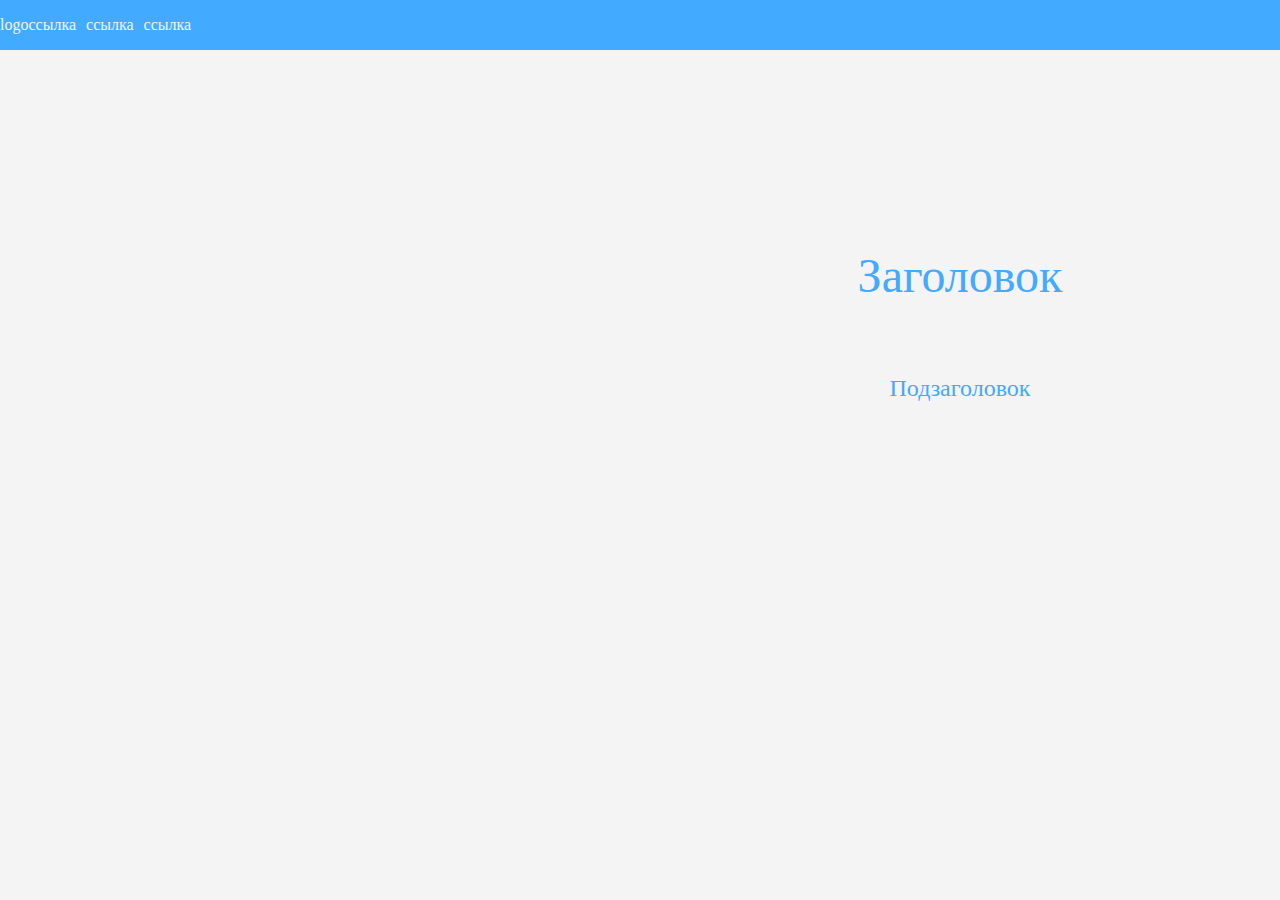
==== index.html @ 2453a14d "Update-1" ====
<!doctype html>
<html lang="ru">
<head>
<meta charset="utf-8">
<title>uwbwh</title>
<link rel="stylesheet" href="css.css">
</head>
<body>
<header>
<div class="container">
<p>logo</p>
<div class="links">
<p>ссылка</p>
<p>ссылка</p>
<p>ссылка</p>
</div>
</div>
</header>
<main>
<p class="h">Заголовок</p>
<p class="h2">Подзаголовок</p>
</main>
</body>
</html>
---- css.css ----
body{
margin: unset;
background: #F4F4F4;
}
header{
display: flex;
justify-content: center;
align-items: center;
background: #42AAFF;
}
.container{
display: flex;
align-items: space-between;
width: 1440px;
}
header p {
font-size: 16px;
color: #F4F4F4;
}
.links{
font-size: 16px;
display: flex;
gap: 10px;
color: #F4F4F4;
}
main{
display: flex;
width: 1920px;
flex-direction: column;
align-items: center;
padding-top: 150px;
}
.h {
font-size: 48px;
color: #42AAFF;
}
.h2 {
font-size: 24px;
color: #42AAFF;
}
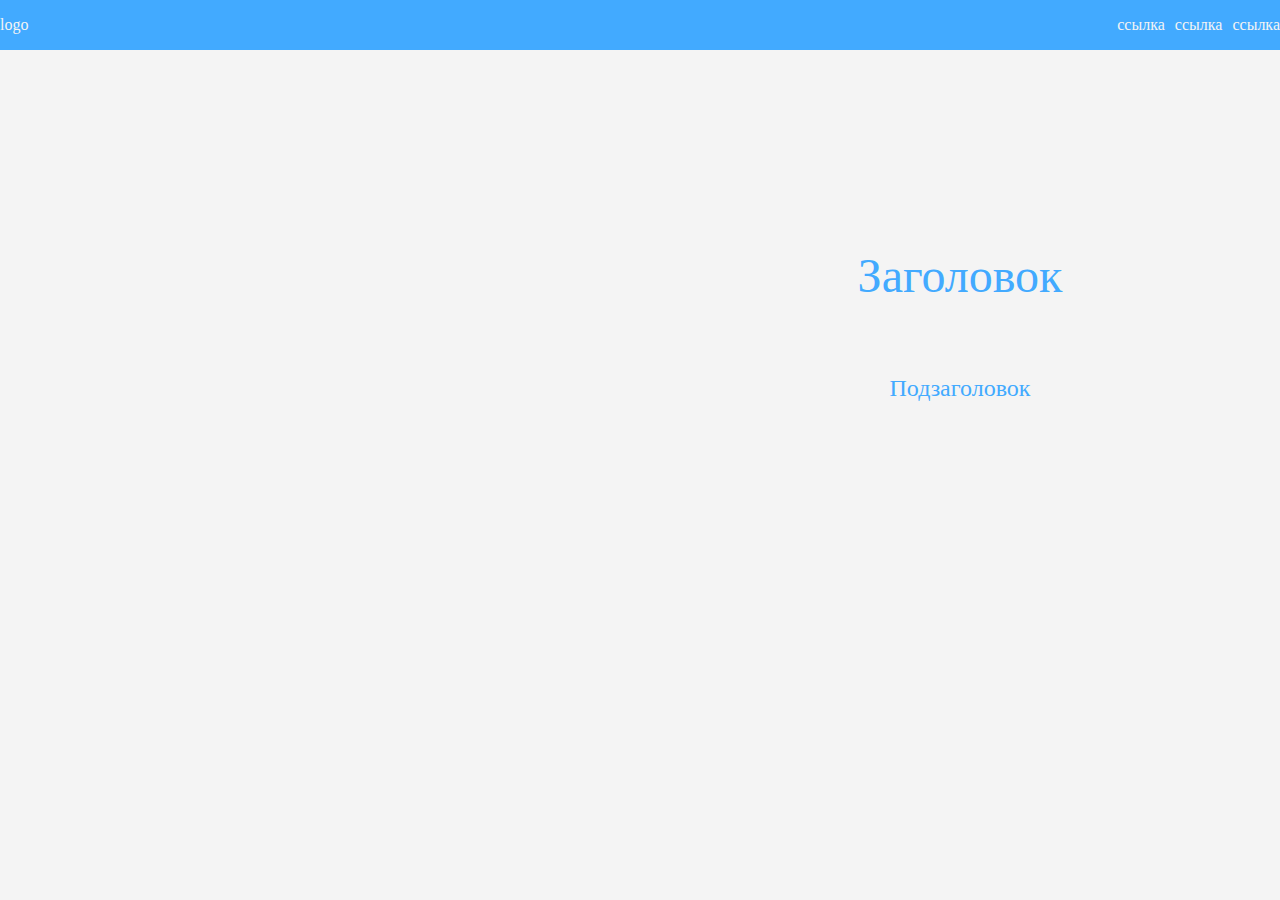
==== commit 9b25f04b: "Update-1.1" ====
--- a/index.html
+++ b/index.html
@@ -1,24 +1,26 @@
-<!doctype html>
+<!DOCTYPE html>
 <html lang="ru">
 <head>
-<meta charset="utf-8">
-<title>uwbwh</title>
-<link rel="stylesheet" href="css.css">
+    <meta charset="UTF-8">
+    <meta name="viewport" content="width=device-width, initial-scale=1.0">
+    <meta name="keywords" content="Раздолбай сервис">
+    <title>Раздолбай сервис</title>
+    <link rel="stylesheet" href="styles/style.css">
 </head>
 <body>
-<header>
-<div class="container">
-<p>logo</p>
-<div class="links">
-<p>ссылка</p>
-<p>ссылка</p>
-<p>ссылка</p>
-</div>
-</div>
-</header>
-<main>
-<p class="h">Заголовок</p>
-<p class="h2">Подзаголовок</p>
-</main>
+    <header>
+        <div class="container">
+            <p>logo</p>
+            <div class="links">
+                <p>ссылка</p>
+                <p>ссылка</p>
+                <p>ссылка</p>
+            </div>
+        </div>
+    </header>
+    <main>
+        <p class="h">Заголовок</p>
+        <p class="h2">Подзаголовок</p>
+    </main>
 </body>
 </html>--- a/styles/style.css
+++ b/styles/style.css
@@ -0,0 +1,43 @@
+@font-face {
+    src: url("../fonts/Montserrat/Montserrat-VariableFont_wght.ttf");
+}
+body {
+    margin: unset;
+    background: #F4F4F4;
+}
+header{
+    display: flex;
+    justify-content: center;
+    align-items: center;
+    background: #42AAFF;
+}
+.container {
+    display: flex;
+    justify-content: space-between;
+    width: 1440px;
+}
+header p {
+    font-size: 16px;
+    color: #F4F4F4;
+}
+.links{
+    font-size: 16px;
+    display: flex;
+    gap: 10px;
+    color: #F4F4F4;
+}
+main{
+    display: flex;
+    width: 1920px;
+    flex-direction: column;
+    align-items: center;
+    padding-top: 150px;
+}
+.h {
+    font-size: 48px;
+    color: #42AAFF;
+}
+.h2 {
+    font-size: 24px;
+    color: #42AAFF;
+}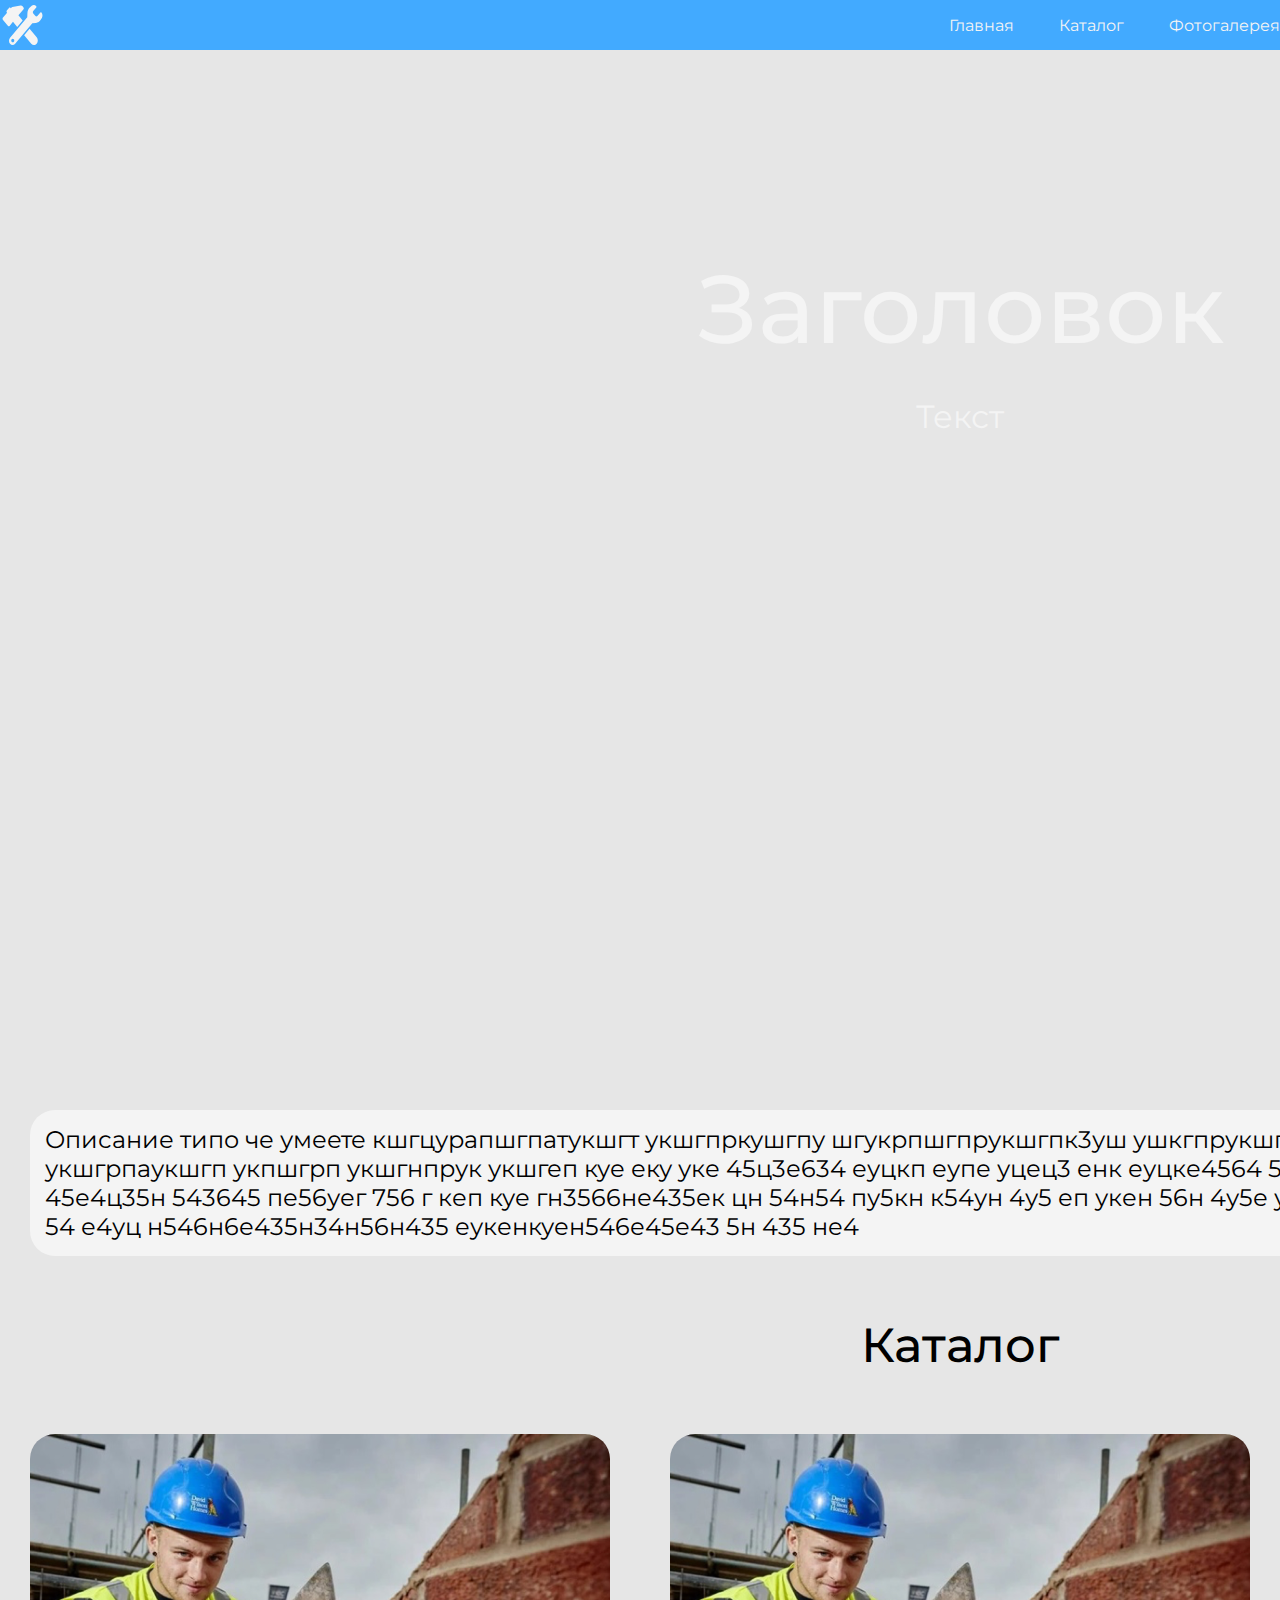
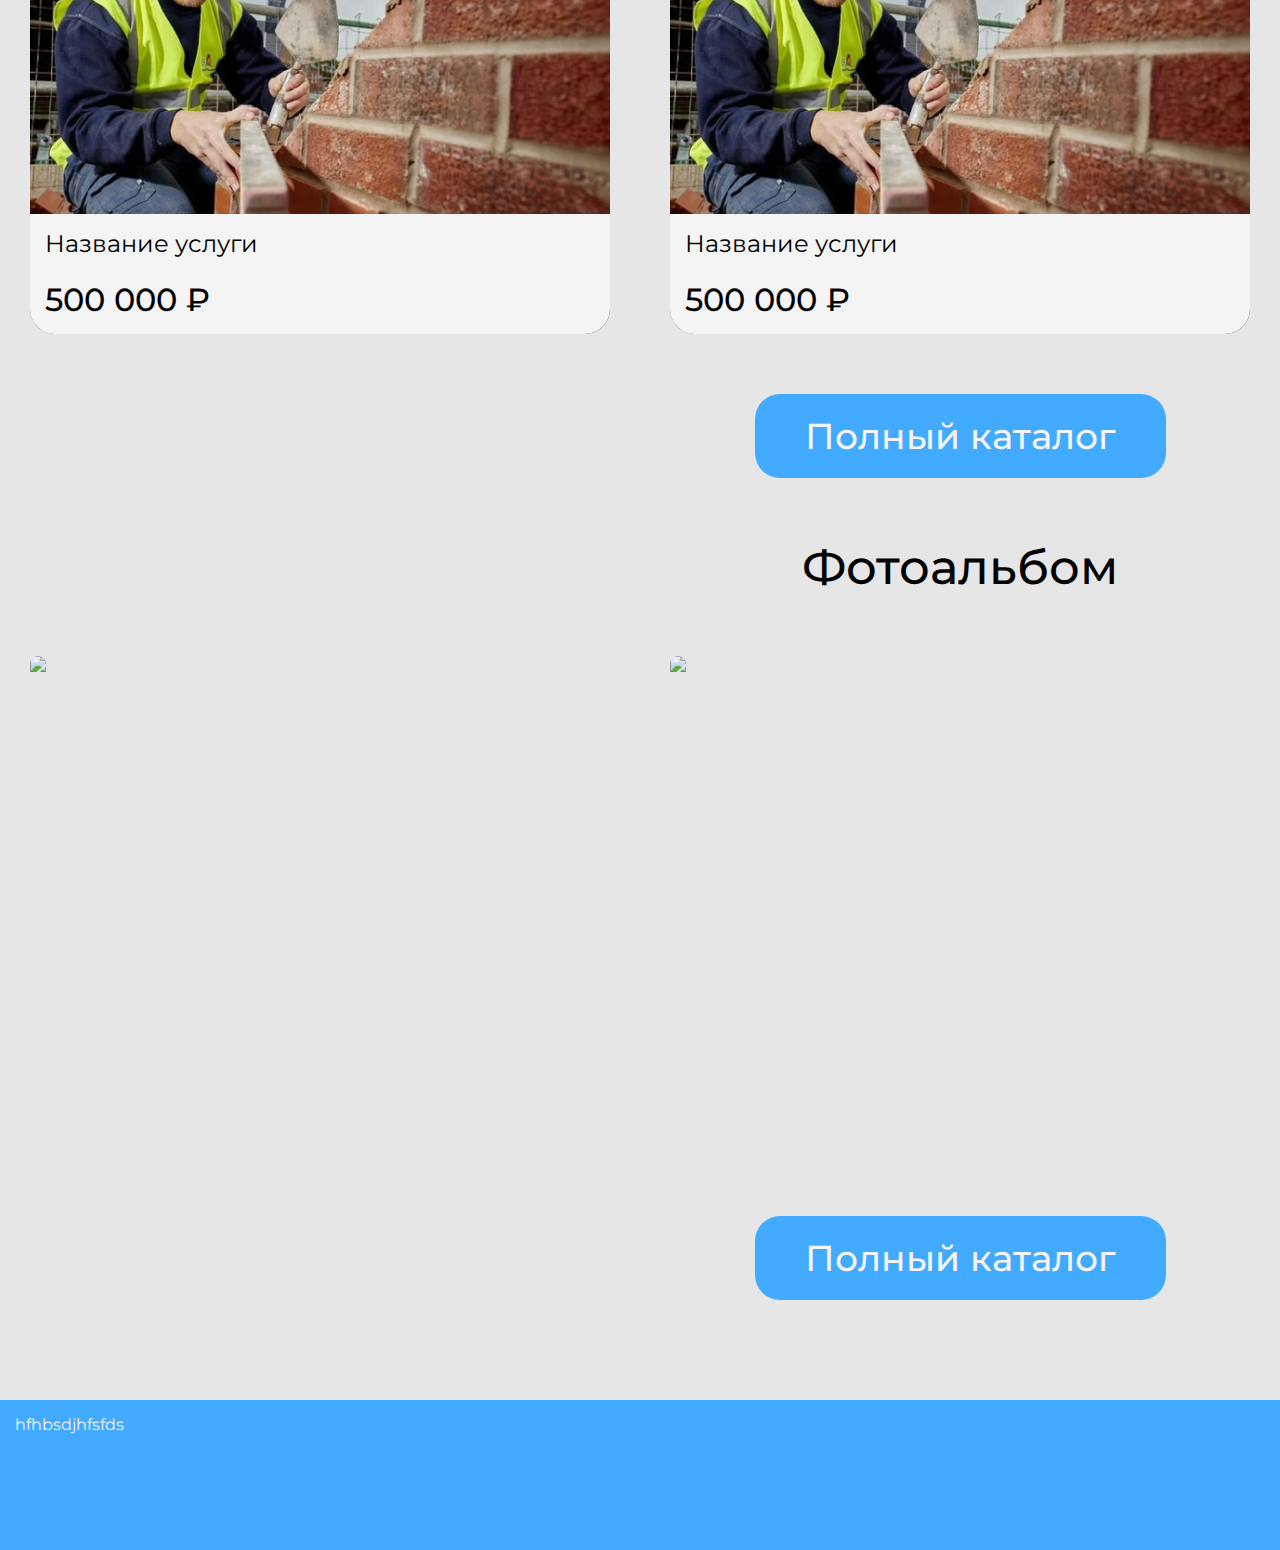
==== commit 31943cb0: "Update-2" ====
--- a/index.html
+++ b/index.html
@@ -3,24 +3,75 @@
 <head>
     <meta charset="UTF-8">
     <meta name="viewport" content="width=device-width, initial-scale=1.0">
-    <meta name="keywords" content="Раздолбай сервис">
+    <meta name="keywords" content="Раздолбай сервис, аывалотвыгшаувытащшцатщшзцуатшцщуа">
     <title>Раздолбай сервис</title>
+    <link rel="stylesheet" href="styles/reset.css">
     <link rel="stylesheet" href="styles/style.css">
 </head>
 <body>
     <header>
-        <div class="container">
-            <p>logo</p>
+        <div class="header-container">
+            <img src="img/Логотип.svg" class="logo">
             <div class="links">
-                <p>ссылка</p>
-                <p>ссылка</p>
-                <p>ссылка</p>
+                <a href="index.html">Главная</a>
+                <a href="pgs/catalog.html">Каталог</a>
+                <a href="pgs/gallery.html">Фотогалерея</a>
             </div>
         </div>
     </header>
+    <div class="hero">
+        <h1>Заголовок</h1>
+        <p>Текст</p>
+    </div>
     <main>
-        <p class="h">Заголовок</p>
-        <p class="h2">Подзаголовок</p>
+        <div class="description">
+            <p>Описание типо че умеете кшгцурапшгпатукшгт укшгпркушгпу шгукрпшгпрукшгпк3уш ушкгпрукшгпрушгпу укшгпрушгщпрукшгпукршгпукп укшгрпаукшгп укпшгрп укшгнпрук укшгеп куе еку уке 45ц3е634 еуцкп еупе уцец3 енк еуцке4564 54е 3456  34 3 ец 6н54365 4е435 н3567н 45е4ц35н 543645 пе56уег 756 г кеп куе гн3566не435ек цн 54н54 пу5кн к54ун 4у5 еп укен 56н 4у5е у45н 546н453е 4ц5н5у6н435е45це4ц53 е 456н 54 е4уц н546н6е435н34н56н435 еукенкуен546е45е43 5н 435 не4 </p>
+        </div>
+        <div class="services__catalog">
+            <h1>Каталог</h1>
+            <div class="container">
+                <div class="services__card">
+                    <img src="img/Картинка.png">
+                    <div class="services__card__description">
+                        <p>Название услуги</p>
+                        <h3>500 000 ₽</h3>
+                    </div>
+                </div>
+                <div class="services__card">
+                    <img src="img/Картинка.png">
+                    <div class="services__card__description">
+                        <p>Название услуги</p>
+                        <h3>500 000 ₽</h3>
+                    </div>
+                </div>
+                <div class="services__card">
+                    <img src="img/Картинка.png">
+                    <div class="services__card__description">
+                        <p>Название услуги</p>
+                        <h3>500 000 ₽</h3>
+                    </div>
+                </div>
+            </div>
+            <button type="button">Полный каталог</button>
+        </div>
+        <div class="gallery">
+            <h1>Фотоальбом</h1>
+            <div class="container">
+                <div class="gallery__card">
+                    <img src="img/Задний%20фон.png">
+                </div>
+                <div class="gallery__card">
+                    <img src="img/Задний%20фон.png">
+                </div>
+                <div class="gallery__card">
+                    <img src="img/Задний%20фон.png">
+                </div>
+            </div>
+            <button type="button">Полный каталог</button>
+        </div>
     </main>
+    <footer>
+        <p>hfhbsdjhfsfds</p>
+    </footer>
 </body>
-</html>+</html>
--- a/styles/style.css
+++ b/styles/style.css
@@ -1,43 +1,166 @@
 @font-face {
+    font-family: Montserrat;
     src: url("../fonts/Montserrat/Montserrat-VariableFont_wght.ttf");
 }
 body {
-    margin: unset;
-    background: #F4F4F4;
+    background: #E6E6E6;
 }
-header{
+header {
     display: flex;
     justify-content: center;
     align-items: center;
     background: #42AAFF;
+    height: 50px;
 }
-.container {
+.logo {
+    width: 45px;
+    height: 40px;
+}
+.header-container {
     display: flex;
     justify-content: space-between;
     width: 1440px;
+    align-items: center;
 }
-header p {
+header a {
     font-size: 16px;
     color: #F4F4F4;
 }
 .links{
     font-size: 16px;
     display: flex;
-    gap: 10px;
+    gap: 45px;
     color: #F4F4F4;
+    font-family: Montserrat, serif;
+    font-weight: 400;
 }
-main{
+main {
     display: flex;
     width: 1920px;
+    padding-left: 30px;
+    padding-right: 30px;
+    padding-top: 30px;
     flex-direction: column;
     align-items: center;
-    padding-top: 150px;
 }
-.h {
+.hero {
+    display: flex;
+    width: 1920px;
+    height: 1030px;
+    background: url("../img/Задний фон.png");
+    align-items: center;
+    flex-direction: column;
+}
+.hero h1 {
+    padding-top: 200px;
+    font-family: Montserrat, serif;
+    font-size: 96px;
+    color: #F4F4F4;
+    font-weight: 500;
+}
+.hero p {
+    padding-top: 30px;
+    font-family: Montserrat, serif;
+    font-size: 32px;
+    color: #F4F4F4;
+    font-weight: 400;
+}
+.description {
+    background: #F4F4F4;
+    border-radius: 25px;
+    width: 100%;
+    font-family: Montserrat, serif;
+    font-size: 24px;
+    color: #000000;
+    padding: 15px;
+}
+.services__catalog {
+    padding-top: 60px;
+    display: flex;
+    flex-direction: column;
+    align-items: center;
+    font-family: Montserrat, serif;
     font-size: 48px;
-    color: #42AAFF;
+    font-weight: 500;
+    color: #000000;
+    gap: 60px;
 }
-.h2 {
+.container {
+    display: flex;
+    gap: 60px;
+    flex-wrap: wrap;
+}
+.services__card {
+    width: 580px;
+    height: 500px;
+    display: flex;
+    align-items: flex-end;
+}
+.services__card img {
+    position: absolute;
+    z-index: 1;
+    border-radius: 25px;
+}
+.services__card__description {
+    z-index: 2;
+    background: #F4F4F4;
+    display: flex;
+    max-height: 120px;
+    border-bottom-left-radius: 25px;
+    border-bottom-right-radius: 25px;
+    flex-direction: column;
+    justify-content: space-between;
+    gap: 22px;
+    padding: 15px;
+    width: 100%
+}
+.services__card__description p {
+    font-family: Montserrat, serif;
     font-size: 24px;
-    color: #42AAFF;
+    font-weight: 400;
+}
+.services__card__description h3 {
+    font-family: Montserrat, serif;
+    font-size: 32px;
+    font-weight: 500;
+}
+button {
+    font-family: Montserrat, serif;
+    font-size: 36px;
+    font-weight: 500;
+    color: #F4F4F4;
+    background: #42AAFF;
+    padding: 20px 50px;
+    border-radius: 25px;
+}
+.gallery {
+    padding-top: 60px;
+    display: flex;
+    gap: 60px;
+    flex-direction: column;
+    align-items: center;
+    font-family: Montserrat, serif;
+    font-size: 48px;
+    font-weight: 500;
+    color: #000000;
+}
+.gallery__card {
+    width: 580px;
+    height: 500px;
+    display: flex;
+}
+.gallery__card img {
+    border-radius: 25px;
+}
+footer {
+    margin-top: 100px;
+    padding: 15px;
+    background: #42AAFF;
+    width: 1920px;
+    height: 150px;
+    display: flex;
+    font-family: Montserrat, serif;
+    font-size: 16px;
+    font-weight: 400;
+    color: #F4F4F4;
 }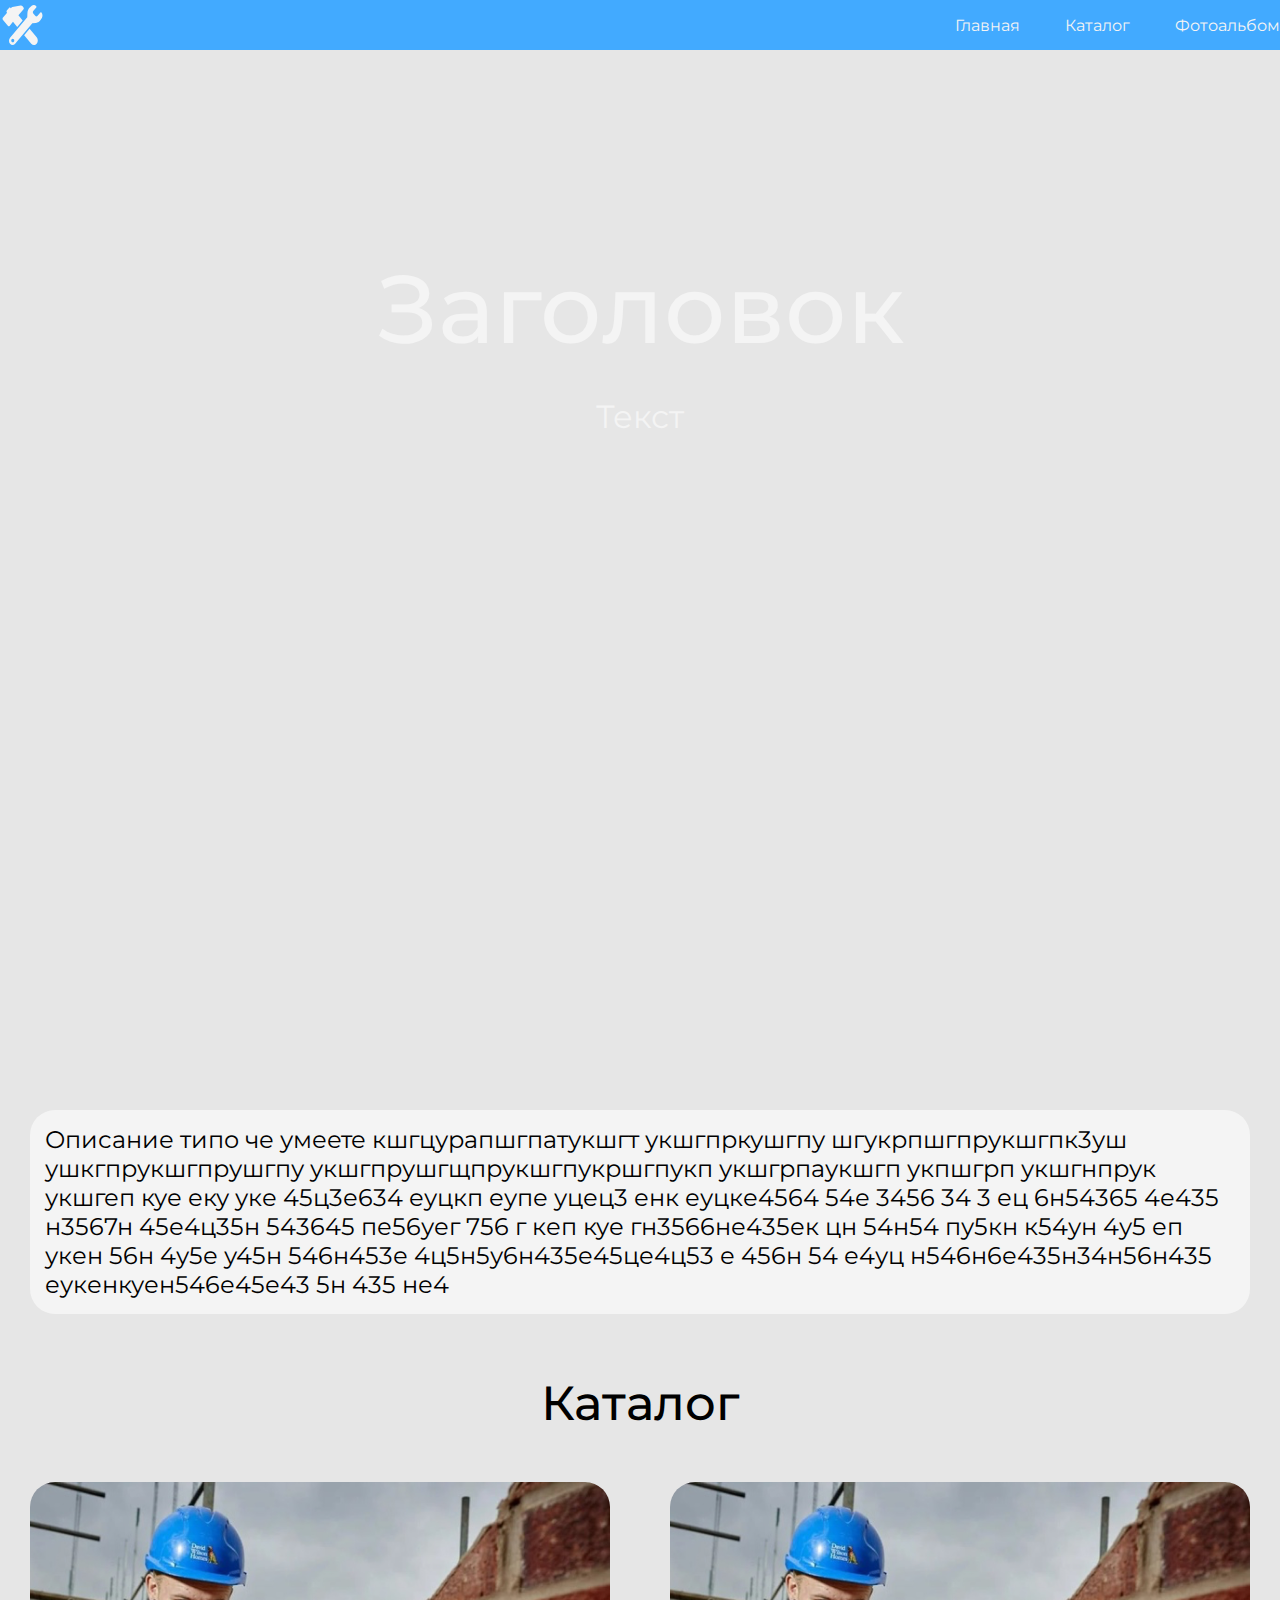
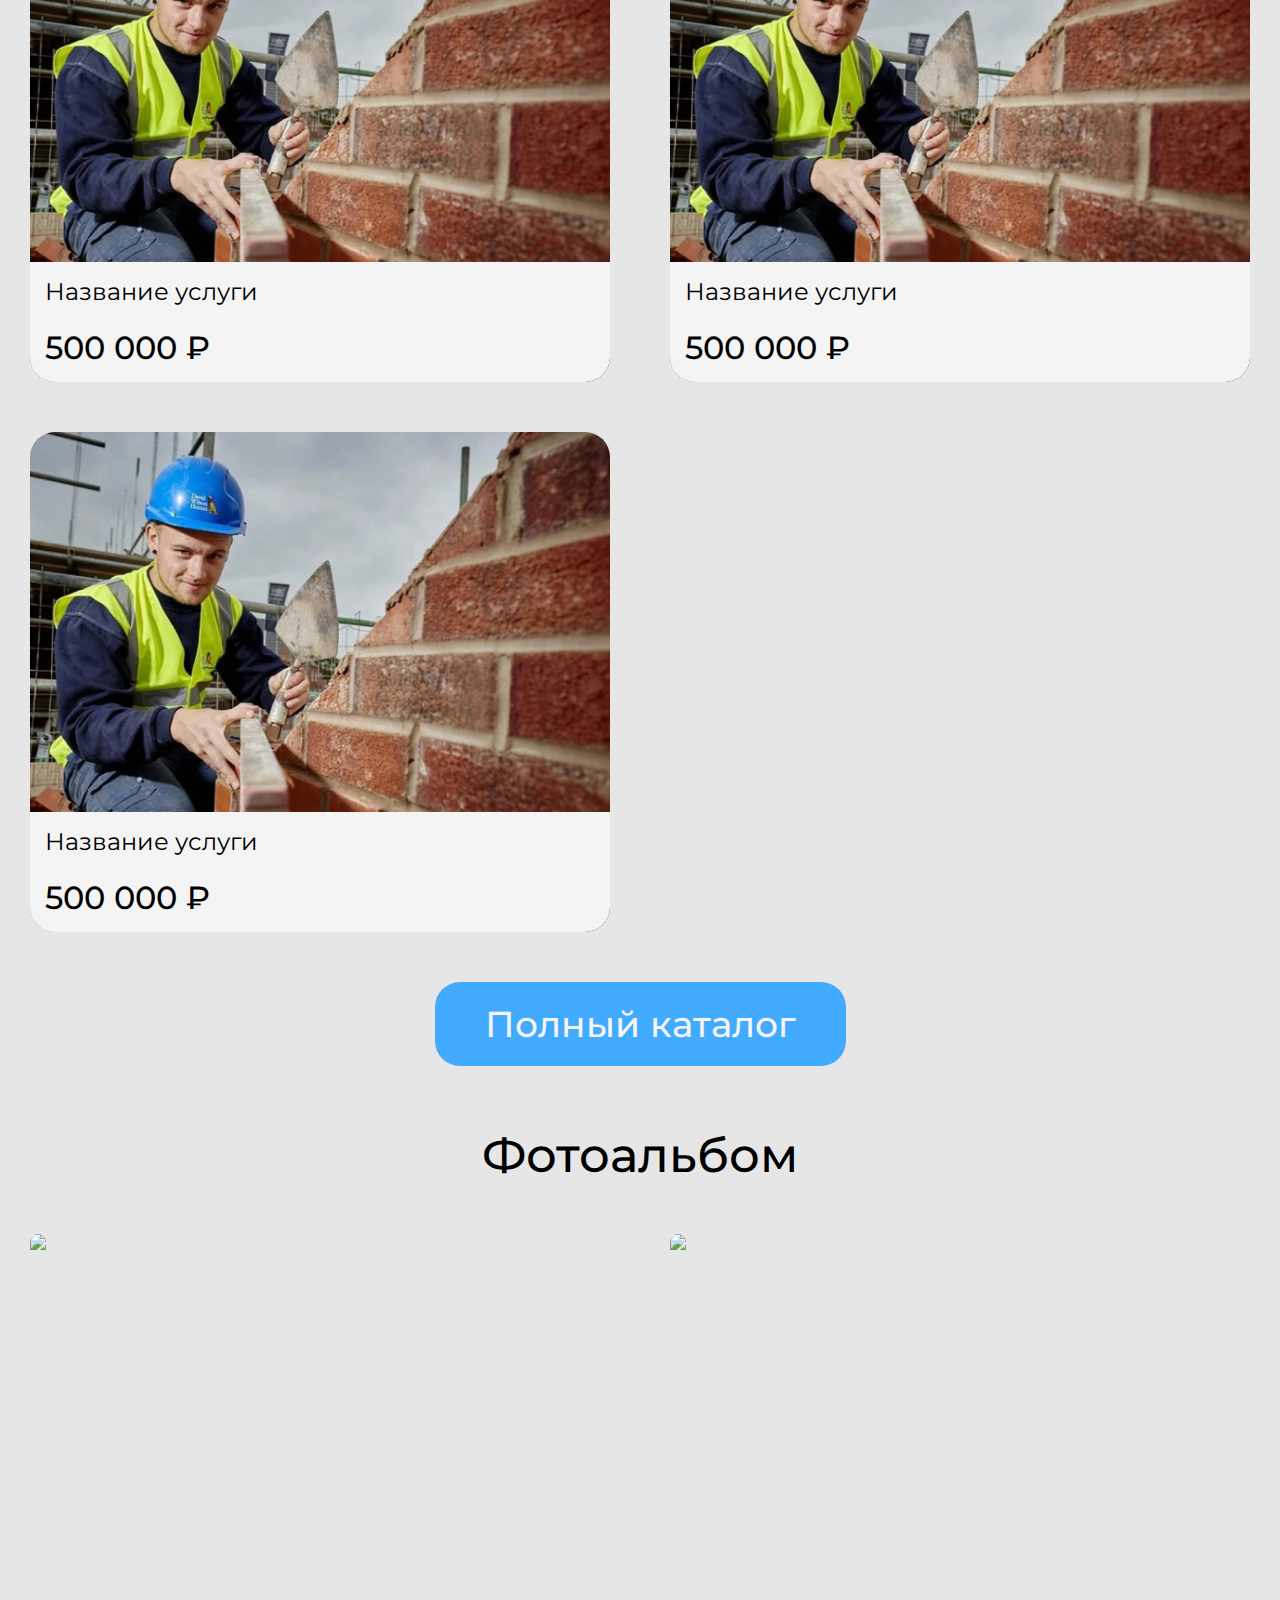
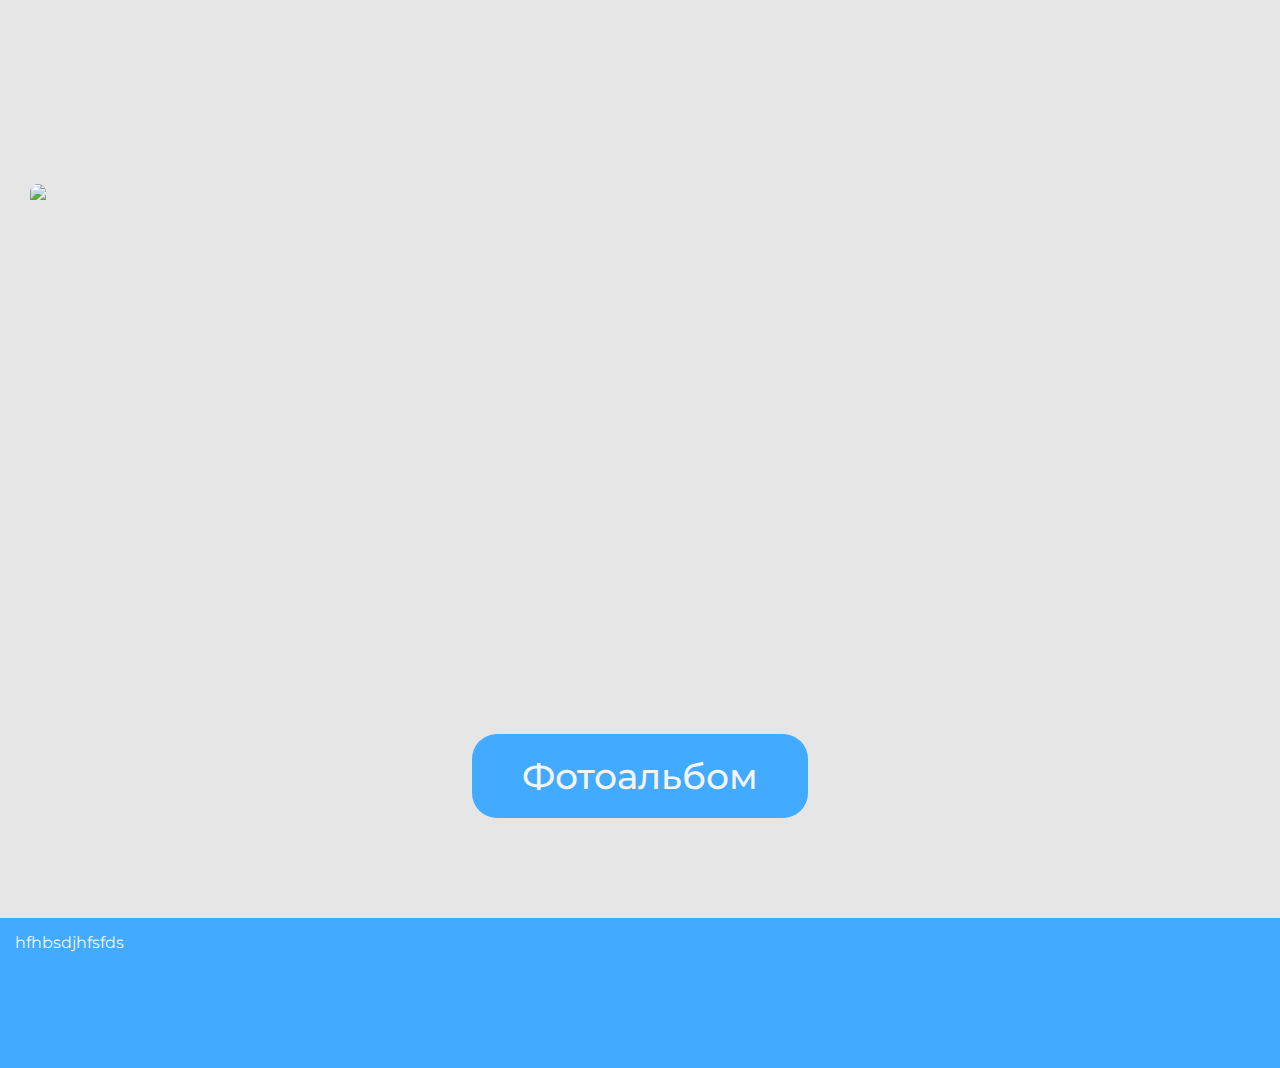
==== commit 0aa84425: "Update-4" ====
--- a/index.html
+++ b/index.html
@@ -11,11 +11,11 @@
 <body>
     <header>
         <div class="header-container">
-            <img src="img/Логотип.svg" class="logo">
+            <img src="img/logo.svg" class="logo">
             <div class="links">
                 <a href="index.html">Главная</a>
                 <a href="pgs/catalog.html">Каталог</a>
-                <a href="pgs/gallery.html">Фотогалерея</a>
+                <a href="pgs/gallery.html">Фотоальбом</a>
             </div>
         </div>
     </header>
@@ -31,43 +31,43 @@
             <h1>Каталог</h1>
             <div class="container">
                 <div class="services__card">
-                    <img src="img/Картинка.png">
+                    <img src="img/img.png">
                     <div class="services__card__description">
                         <p>Название услуги</p>
                         <h3>500 000 ₽</h3>
                     </div>
                 </div>
                 <div class="services__card">
-                    <img src="img/Картинка.png">
+                    <img src="img/img.png">
                     <div class="services__card__description">
                         <p>Название услуги</p>
                         <h3>500 000 ₽</h3>
                     </div>
                 </div>
                 <div class="services__card">
-                    <img src="img/Картинка.png">
+                    <img src="img/img.png">
                     <div class="services__card__description">
                         <p>Название услуги</p>
                         <h3>500 000 ₽</h3>
                     </div>
                 </div>
             </div>
-            <button type="button">Полный каталог</button>
+            <button type="button" onclick="window.location.href='pgs/catalog.html'">Полный каталог</button>
         </div>
         <div class="gallery">
             <h1>Фотоальбом</h1>
-            <div class="container">
+            <div class="photo__container">
                 <div class="gallery__card">
-                    <img src="img/Задний%20фон.png">
+                    <img src="img/background.png">
                 </div>
                 <div class="gallery__card">
-                    <img src="img/Задний%20фон.png">
+                    <img src="img/background.png">
                 </div>
                 <div class="gallery__card">
-                    <img src="img/Задний%20фон.png">
+                    <img src="img/background.png">
                 </div>
             </div>
-            <button type="button">Полный каталог</button>
+            <button type="button" onclick="window.location.href='pgs/gallery.html'">Фотоальбом</button>
         </div>
     </main>
     <footer>
--- a/styles/style.css
+++ b/styles/style.css
@@ -19,7 +19,8 @@
 .header-container {
     display: flex;
     justify-content: space-between;
-    width: 1440px;
+    max-width: 1440px;
+    width: 100%;
     align-items: center;
 }
 header a {
@@ -36,7 +37,8 @@
 }
 main {
     display: flex;
-    width: 1920px;
+    max-width: 1920px;
+    width: 100%;
     padding-left: 30px;
     padding-right: 30px;
     padding-top: 30px;
@@ -45,9 +47,10 @@
 }
 .hero {
     display: flex;
-    width: 1920px;
+    max-width: 1920px;
+    width: 100%;
     height: 1030px;
-    background: url("../img/Задний фон.png");
+    background: url("../img/background.png");
     align-items: center;
     flex-direction: column;
 }
@@ -68,6 +71,7 @@
 .description {
     background: #F4F4F4;
     border-radius: 25px;
+    max-width: 1920px;
     width: 100%;
     font-family: Montserrat, serif;
     font-size: 24px;
@@ -83,18 +87,40 @@
     font-size: 48px;
     font-weight: 500;
     color: #000000;
-    gap: 60px;
+    gap: 50px;
+    max-width: 1920px;
+    width: 100%;
+}
+.category {
+    display: flex;
+    justify-content: space-between;
+    flex-wrap: wrap;
+    max-width: 1920px;
+    width: 100%;
 }
 .container {
     display: flex;
-    gap: 60px;
-    flex-wrap: wrap;
+    justify-content: space-between;
+    flex-wrap: wrap;
+    max-width: 1920px;
+    width: 100%;
+    gap: 50px;
+}
+.photo__container {
+    display: flex;
+    justify-content: space-between;
+    flex-wrap: wrap;
+    max-width: 1920px;
+    width: 100%;
+    gap: 50px;
 }
 .services__card {
-    width: 580px;
+    max-width: 580px;
+    width: 100%;
     height: 500px;
     display: flex;
     align-items: flex-end;
+    cursor: pointer;
 }
 .services__card img {
     position: absolute;
@@ -134,9 +160,11 @@
     border-radius: 25px;
 }
 .gallery {
+    max-width: 1920px;
+    width: 100%;
     padding-top: 60px;
     display: flex;
-    gap: 60px;
+    gap: 50px;
     flex-direction: column;
     align-items: center;
     font-family: Montserrat, serif;
@@ -145,22 +173,96 @@
     color: #000000;
 }
 .gallery__card {
-    width: 580px;
+    max-width: 580px;
+    width: 100%;
     height: 500px;
     display: flex;
 }
 .gallery__card img {
     border-radius: 25px;
+}
+.background {
+    display: none;
+    top: 0;
+    position: fixed;
+    background: rgba(46, 46, 46, 0.8);
+    max-width: 1920px;
+    width: 100%;
+    height: 100%;
 }
 footer {
     margin-top: 100px;
     padding: 15px;
     background: #42AAFF;
-    width: 1920px;
+    max-width: 1920px;
+    width: 100%;
     height: 150px;
     display: flex;
     font-family: Montserrat, serif;
     font-size: 16px;
     font-weight: 400;
     color: #F4F4F4;
+}
+.service__card {
+    max-width: 580px;
+    width: 100%;
+    height: 708px;
+    display: flex;
+    flex-direction: column;
+}
+.service__card img {
+    border-top-right-radius: 25px;
+    border-top-left-radius: 25px;
+}
+.service__card__description {
+    z-index: 2;
+    background: #F4F4F4;
+    display: flex;
+    max-height: 208px;
+    border-bottom-left-radius: 25px;
+    border-bottom-right-radius: 25px;
+    flex-direction: column;
+    justify-content: space-between;
+    align-items: center;
+    gap: 40px;
+    padding: 30px 0 20px 0;
+    width: 100%
+}
+.service__card__description p {
+    font-family: Montserrat, serif;
+    font-size: 48px;
+    font-weight: 400;
+}
+.service__card__description h3 {
+    font-family: Montserrat, serif;
+    font-size: 48px;
+    font-weight: 500;
+}
+.full__description {
+    max-width: 1180px;
+    width: 100%;
+    height: 708px;
+    padding: 15px;
+    margin-left: 40px;
+    background: #F4F4F4;
+    font-family: Montserrat, serif;
+    font-size: 32px;
+    border-radius: 25px;
+}
+.srv__container {
+    display: flex;
+    justify-content: space-between;
+    flex-wrap: wrap;
+    max-width: 1920px;
+    width: 100%;
+}
+.photo__examples {
+    padding-top: 60px;
+    display: flex;
+    gap: 50px;
+    flex-direction: column;
+    align-items: center;
+    font-family: Montserrat, serif;
+    font-size: 48px;
+    font-weight: 500;
 }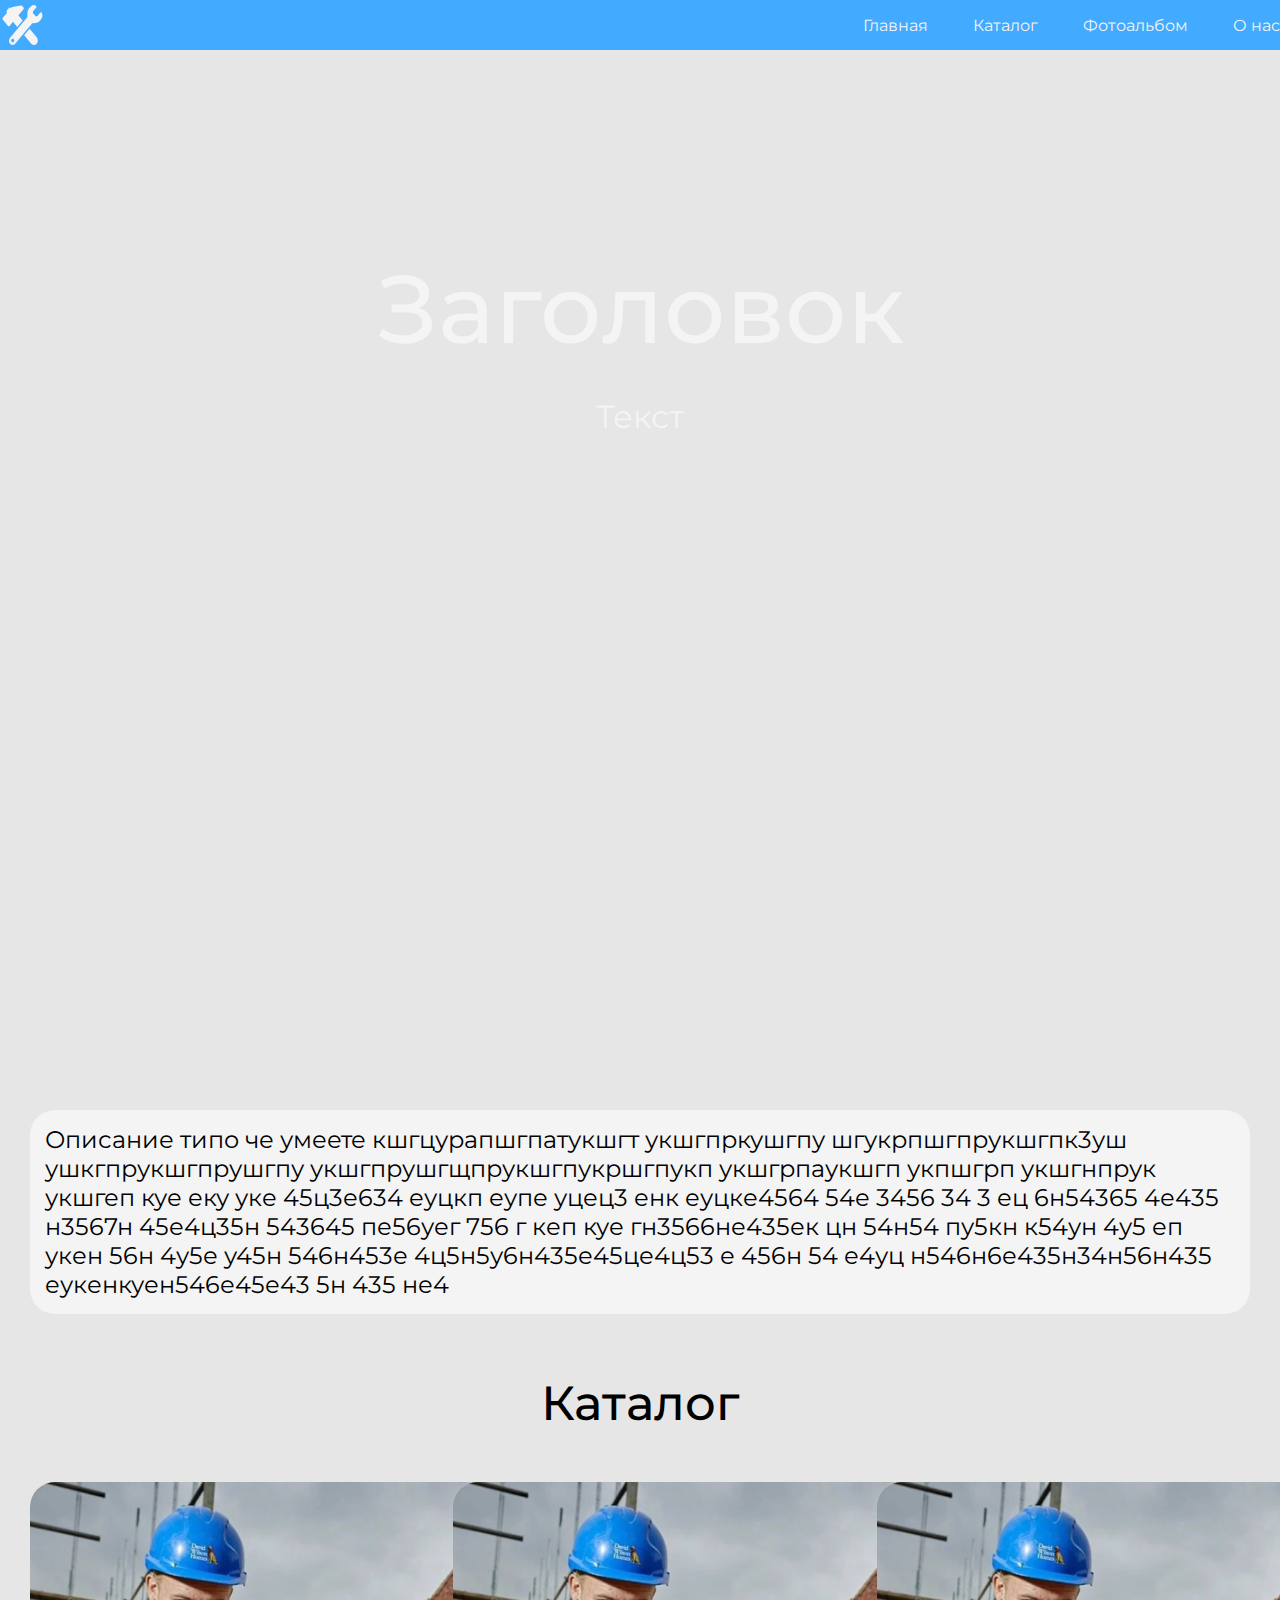
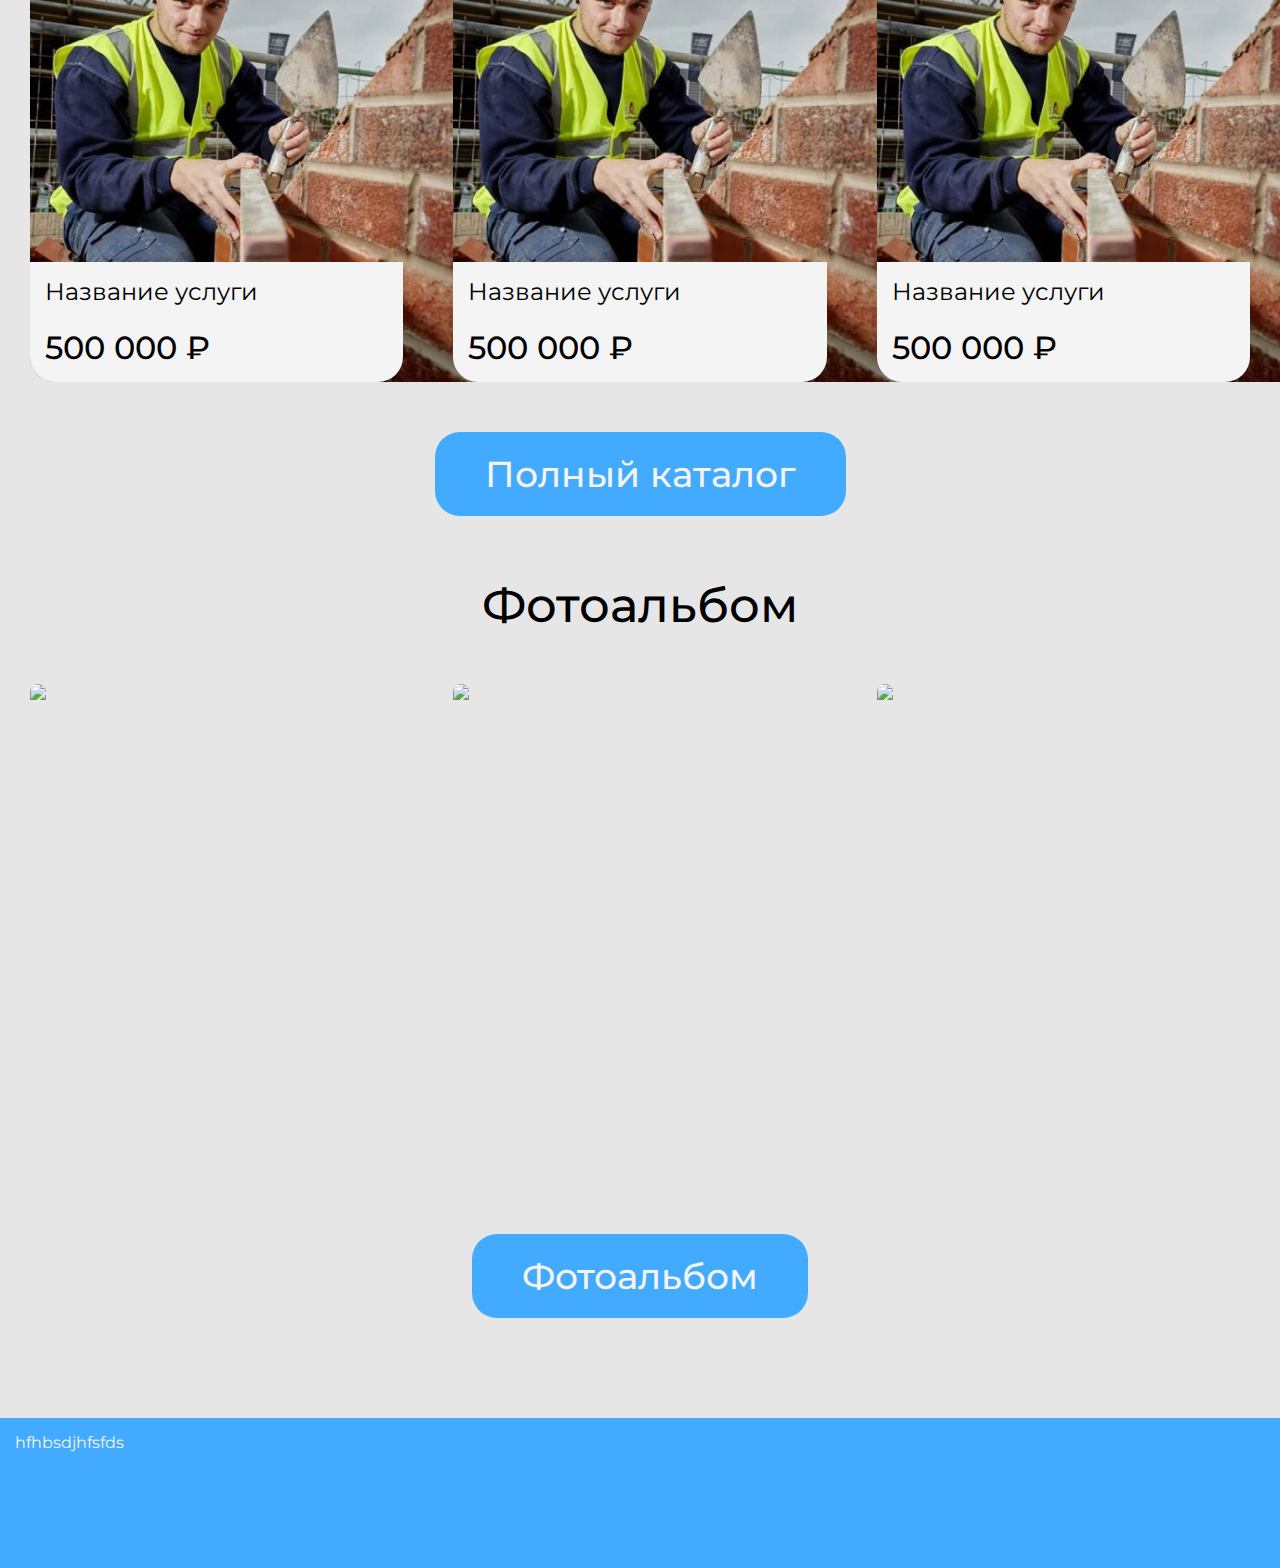
==== commit b06e3c71: "Update-4.1" ====
--- a/index.html
+++ b/index.html
@@ -16,6 +16,7 @@
                 <a href="index.html">Главная</a>
                 <a href="pgs/catalog.html">Каталог</a>
                 <a href="pgs/gallery.html">Фотоальбом</a>
+                <a href="pgs/about.html">О нас</a>
             </div>
         </div>
     </header>
@@ -29,7 +30,7 @@
         </div>
         <div class="services__catalog">
             <h1>Каталог</h1>
-            <div class="container">
+            <div class="home-container">
                 <div class="services__card">
                     <img src="img/img.png">
                     <div class="services__card__description">
@@ -56,7 +57,7 @@
         </div>
         <div class="gallery">
             <h1>Фотоальбом</h1>
-            <div class="photo__container">
+            <div class="home-photo__container">
                 <div class="gallery__card">
                     <img src="img/background.png">
                 </div>
--- a/styles/style.css
+++ b/styles/style.css
@@ -110,6 +110,22 @@
     display: flex;
     justify-content: space-between;
     flex-wrap: wrap;
+    max-width: 1920px;
+    width: 100%;
+    gap: 50px;
+}
+.home-container {
+    display: flex;
+    justify-content: space-between;
+    flex-wrap: nowrap;
+    max-width: 1920px;
+    width: 100%;
+    gap: 50px;
+}
+.home-photo__container {
+    display: flex;
+    justify-content: space-between;
+    flex-wrap: nowrap;
     max-width: 1920px;
     width: 100%;
     gap: 50px;
